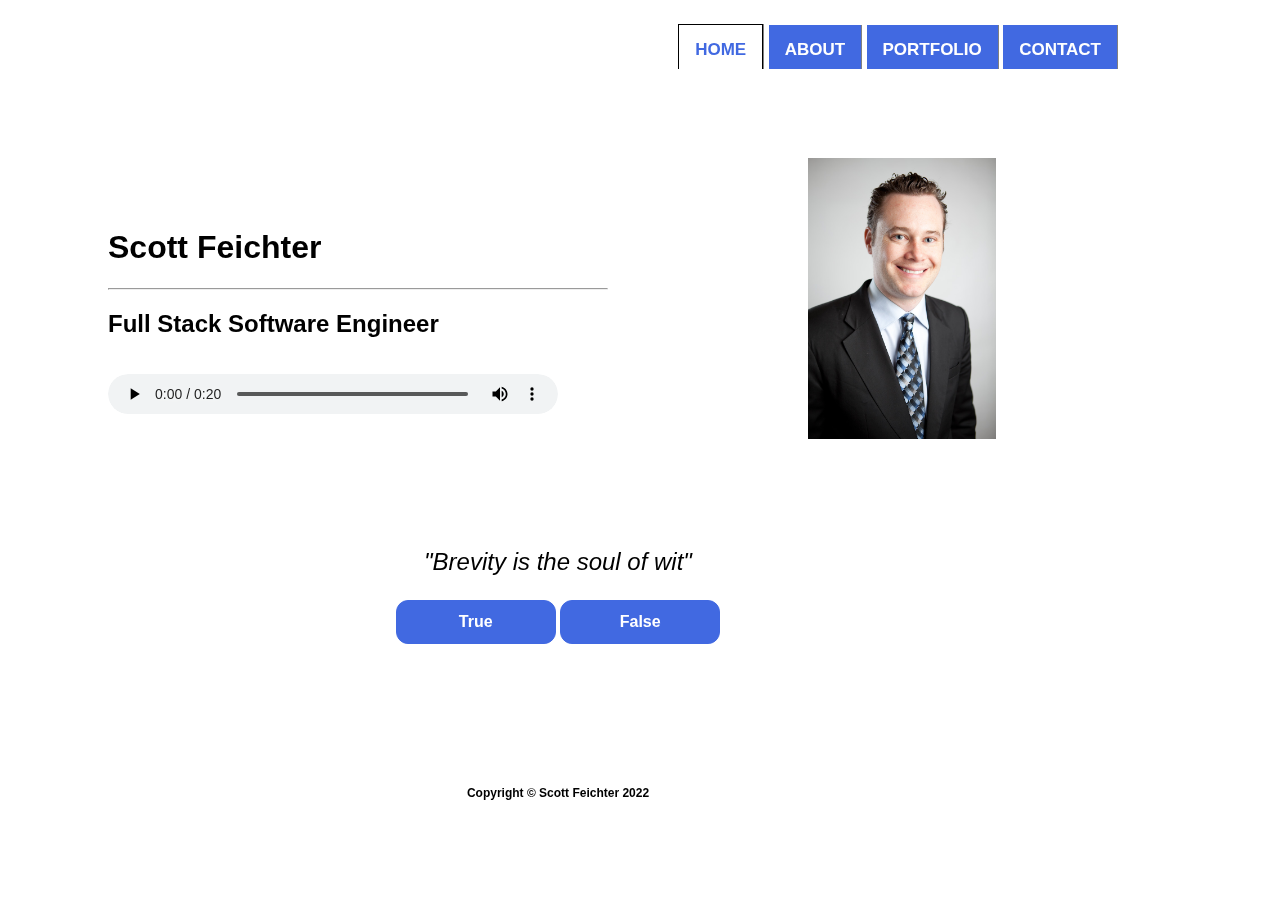
==== docs/index.html @ 49c5148c "refacoring renaming" ====
<!DOCTYPE html>
<html lang="en">
<head>
    <meta charset="UTF-8">
    <meta name="description" content="A website to promote the skills of Scott Feichter">
    <meta name="keywords" content="HTML, CSS, JavaScript, Programming, CPU, Website, Developer, Java, C++, Guitar, Gypsy Jazz, Beatles, Flamenco, San Francisco">
    <meta name="author" content="Scott Feichter">
    <meta name="viewport" content="width=device-width, initial-scale=1.0">
    <meta http-equiv="refresh" content="30">

    <title>Scott Feichter</title>
    <!--  <base href="https://www.scottfeichter.com" target="_blank">-->

    <link rel="stylesheet" href="/docs/_css/home.css">
    <script src="/docs/_js/home.js"></script>
</head>

<!---------------------------------------------------BODY------------------------------------------------------------->
<body>

<video id="flare" autoplay muted>
    <source src="/docs/mp4/bocaFlare2.1.mp4" type="video/mp4">
</video>

<!---------------------------------------------------Container Begin------------------------------------------------------------->
<div class="container">

<!---------------------------------------------------Header------------------------------------------------------------->
<div class="Header">

    <nav>
        <ul>
            <li><a href="index.html" class="active">home</a></li>
            <li><a href="about.html">about</a></li>
            <li><a href="portfolio.html">portfolio</a></li>
            <li><a href="contact.html">contact</a></li>
        </ul>
    </nav>
</div>


<!---------------------------------------------------Welcome------------------------------------------------------------->

    <div class="Welcome">
        <h1>Scott Feichter</h1>
        <hr id="splash_line">
        <h2>Full Stack Software Engineer</h2>
        <audio id="audio" controls>
            <source src="/docs/mp3/greeting3.mp3" type="audio/mpeg">
            Your browser does not support the audio element.
        </audio>
    </div>

<!---------------------------------------------------Photo------------------------------------------------------------->

    <div class="Photo">
        <img id="headshot" src="/docs/jpg/head%20shot%20scott_f002.jpg">
    </div>

<!---------------------------------------------------Brevity------------------------------------------------------------->

    <div class="Brevity">
        <p id="brevity">"Brevity is the soul of wit"</p>
        <button id="button_splash_agree" class="button">True</button>
        <button id="button_splash_disagree" class="button">False</button>
    </div>


<!---------------------------------------------------Footer------------------------------------------------------------->
    <div class="Footer">
        <h3 id="copyright">Copyright &copy; Scott Feichter 2022</h3>
    </div>

<!---------------------------------------------------Container End------------------------------------------------------------->
</div>

</body>
</html>
---- docs/_css/home.css ----
body {
    font-family: Georgia, Verdana, sans-serif ;
}

video {
    position: fixed;
    top: 50%;
    left: 50%;
    transform: translate(-50%, -50%);
    z-index: -100;
}
/*---------------------------------------------.container--------------------------------------------------------*/

.container {  display: grid;
    gap: 0px 0px;
    grid-auto-flow: row;
    grid-template-columns: 100px 100px 100px 100px 100px 100px 200px 100px 100px 100px 10px 100px 100px;
    grid-template-rows:
            100px
            50px
            50px
            50px
            181.3px
            50px
            35px
            35.3px
            164.7px
            50px
            0px
            10px;
    grid-template-areas:
    "Header Header Header Header Header Header Header Header Header Header Header . . "
    ". . . . . . . . . . . . ."
    ". . . . . . . Photo Photo Photo  . . ."
    ". Welcome Welcome Welcome Welcome Welcome . Photo Photo Photo   . . ."
    ". Welcome Welcome Welcome Welcome Welcome . Photo Photo Photo   . . ."
    ". Welcome Welcome Welcome Welcome Welcome . . . . . . ."
    ". . . . . . . . . . . . ."
    ". Brevity Brevity Brevity Brevity Brevity Brevity Brevity Brevity . . . ."
    ". Brevity Brevity Brevity Brevity Brevity Brevity Brevity Brevity . . . ."
    ". . . . . . . . . . . . ."
    "Footer Footer Footer Footer Footer Footer Footer Footer Footer Footer . . . ";
}

/*.container > div {border: darkred dotted 4px}*/

/*---------------------------------------------Header--------------------------------------------------------*/
.Header { grid-area: Header; }

nav {
    /*border-top: solid black 1px;*/
    /*border-bottom: solid black 1px;*/
    margin: 1rem auto;
}

nav ul {
    list-style-type: none;
    margin: 0;
    padding: 0;
    text-align: right;

}

nav li {
    display: inline-block;
    border-right: solid grey 1px;

}

nav a {
    display: block;
    text-decoration: none;
    font-size: 1.5rem;
    font-weight: bold;
    font-variant: small-caps;
    background-color: royalblue;
    color: white;
    padding: 0.5rem 1rem;
}

/*nav a:link {*/
/*    background-color: royalblue;*/
/*    color: white;*/

/*}*/

nav a:focus {
    background-color: white;
    color: royalblue;
}

nav a:hover {
    background-color: black;
    color: white;
}

.active {
    background-color: transparent;
    color: royalblue;
    border-right: solid black 1px;
    border-left: solid black 1px;
    border-top: solid black 1px;
}

/*
5 Link States (must be in this order)

:link = before visited
:visited = after visited
:focus = when selected
:hover = on mouse hover
:active = after clicked before loaded

 */


/*---------------------------------------------Welcome--------------------------------------------------------*/
.Welcome { grid-area: Welcome;}

#splash_line {
}

#audio {
    color: royalblue;
    /*background-color: royalblue;*/
    width: 450px;
    height: 40px;
    /*border: solid royalblue 1px;*/
    border-radius: 50px;
    margin-top: 16px;
}

/*---------------------------------------------Photo--------------------------------------------------------*/
.Photo { grid-area: Photo; }

#headshot {
    max-width: 100%;
    max-height: 100%;
}


/*---------------------------------------------Brevity--------------------------------------------------------*/
.Brevity {
    grid-area: Brevity;
    text-align: center;
}

#brevity {
    font-style: italic;
    font-size: 24px;
    text-align: center;
}

.button {
    background-color: royalblue;
    font-size: 16px;
    font-weight: bold;
    color: white;
    padding: 12px 28px;
    border-radius: 12px;
    border: 1px solid royalblue;
    width: 160px;
    justify-content: center;
    transition: 0.4s;

}

.button:hover {
    background-color: black;
    color: white;

}

.button:active {
    background-color: white;
    color: royalblue;
    transition: 0.1ms;
}


/*---------------------------------------------Footer--------------------------------------------------------*/
.Footer {
    grid-area: Footer;
    text-align: center;
}

#copyright {
    font-size: 12px;
}
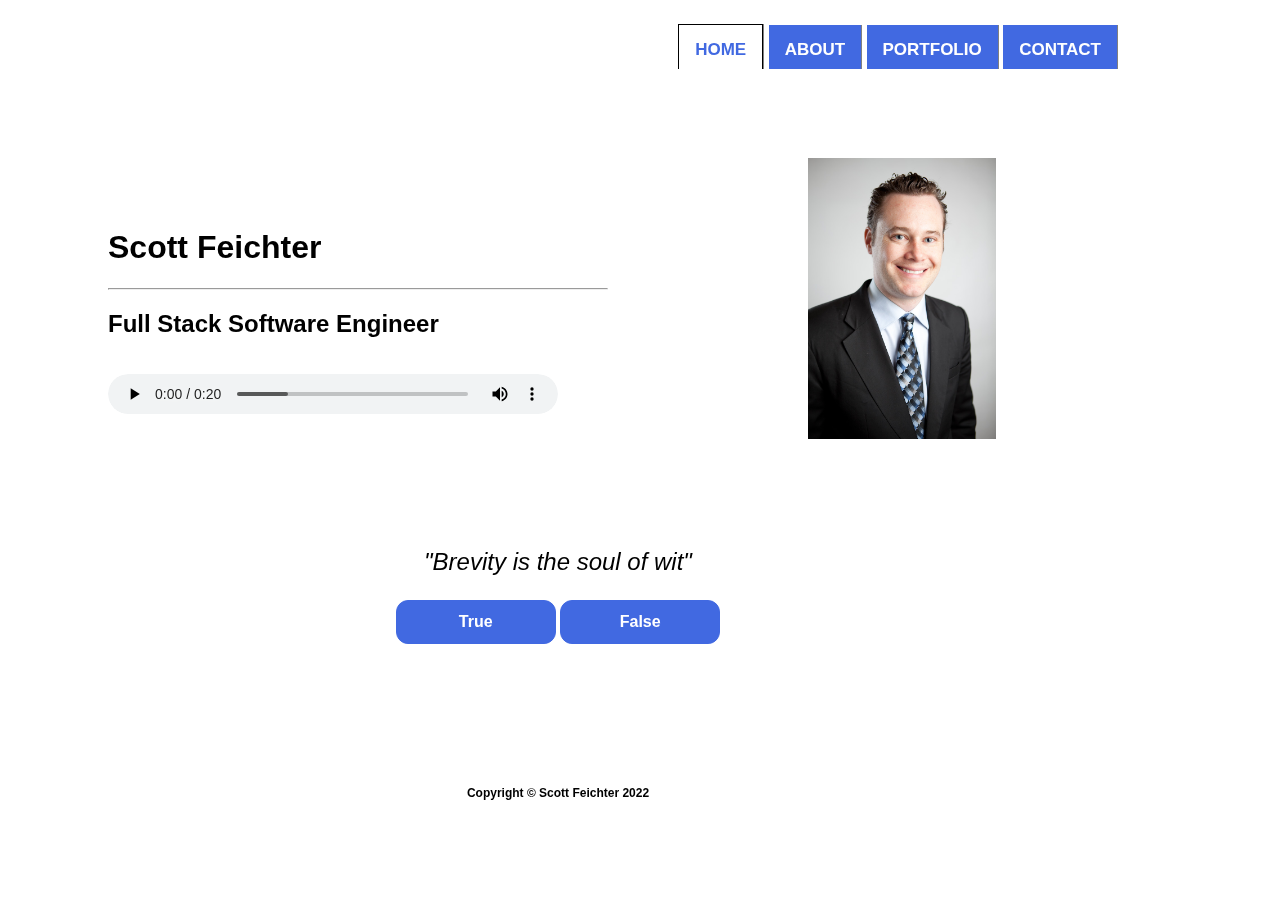
==== commit f0d8f84f: "refactoring renaming" ====
--- a/docs/index.html
+++ b/docs/index.html
@@ -11,7 +11,7 @@
     <title>Scott Feichter</title>
     <!--  <base href="https://www.scottfeichter.com" target="_blank">-->
 
-    <link rel="stylesheet" href="/docs/_css/home.css">
+    <link rel="stylesheet" href="/docs/home.css">
     <script src="/docs/_js/home.js"></script>
 </head>
 
--- a/docs/home.css
+++ b/docs/home.css
@@ -0,0 +1,189 @@
+body {
+    font-family: Georgia, Verdana, sans-serif ;
+}
+
+video {
+    position: fixed;
+    top: 50%;
+    left: 50%;
+    transform: translate(-50%, -50%);
+    z-index: -100;
+}
+/*---------------------------------------------.container--------------------------------------------------------*/
+
+.container {  display: grid;
+    gap: 0px 0px;
+    grid-auto-flow: row;
+    grid-template-columns: 100px 100px 100px 100px 100px 100px 200px 100px 100px 100px 10px 100px 100px;
+    grid-template-rows:
+            100px
+            50px
+            50px
+            50px
+            181.3px
+            50px
+            35px
+            35.3px
+            164.7px
+            50px
+            0px
+            10px;
+    grid-template-areas:
+    "Header Header Header Header Header Header Header Header Header Header Header . . "
+    ". . . . . . . . . . . . ."
+    ". . . . . . . Photo Photo Photo  . . ."
+    ". Welcome Welcome Welcome Welcome Welcome . Photo Photo Photo   . . ."
+    ". Welcome Welcome Welcome Welcome Welcome . Photo Photo Photo   . . ."
+    ". Welcome Welcome Welcome Welcome Welcome . . . . . . ."
+    ". . . . . . . . . . . . ."
+    ". Brevity Brevity Brevity Brevity Brevity Brevity Brevity Brevity . . . ."
+    ". Brevity Brevity Brevity Brevity Brevity Brevity Brevity Brevity . . . ."
+    ". . . . . . . . . . . . ."
+    "Footer Footer Footer Footer Footer Footer Footer Footer Footer Footer . . . ";
+}
+
+/*.container > div {border: darkred dotted 4px}*/
+
+/*---------------------------------------------Header--------------------------------------------------------*/
+.Header { grid-area: Header; }
+
+nav {
+    /*border-top: solid black 1px;*/
+    /*border-bottom: solid black 1px;*/
+    margin: 1rem auto;
+}
+
+nav ul {
+    list-style-type: none;
+    margin: 0;
+    padding: 0;
+    text-align: right;
+
+}
+
+nav li {
+    display: inline-block;
+    border-right: solid grey 1px;
+
+}
+
+nav a {
+    display: block;
+    text-decoration: none;
+    font-size: 1.5rem;
+    font-weight: bold;
+    font-variant: small-caps;
+    background-color: royalblue;
+    color: white;
+    padding: 0.5rem 1rem;
+}
+
+/*nav a:link {*/
+/*    background-color: royalblue;*/
+/*    color: white;*/
+
+/*}*/
+
+nav a:focus {
+    background-color: white;
+    color: royalblue;
+}
+
+nav a:hover {
+    background-color: black;
+    color: white;
+}
+
+.active {
+    background-color: transparent;
+    color: royalblue;
+    border-right: solid black 1px;
+    border-left: solid black 1px;
+    border-top: solid black 1px;
+}
+
+/*
+5 Link States (must be in this order)
+
+:link = before visited
+:visited = after visited
+:focus = when selected
+:hover = on mouse hover
+:active = after clicked before loaded
+
+ */
+
+
+/*---------------------------------------------Welcome--------------------------------------------------------*/
+.Welcome { grid-area: Welcome;}
+
+#splash_line {
+}
+
+#audio {
+    color: royalblue;
+    /*background-color: royalblue;*/
+    width: 450px;
+    height: 40px;
+    /*border: solid royalblue 1px;*/
+    border-radius: 50px;
+    margin-top: 16px;
+}
+
+/*---------------------------------------------Photo--------------------------------------------------------*/
+.Photo { grid-area: Photo; }
+
+#headshot {
+    max-width: 100%;
+    max-height: 100%;
+}
+
+
+/*---------------------------------------------Brevity--------------------------------------------------------*/
+.Brevity {
+    grid-area: Brevity;
+    text-align: center;
+}
+
+#brevity {
+    font-style: italic;
+    font-size: 24px;
+    text-align: center;
+}
+
+.button {
+    background-color: royalblue;
+    font-size: 16px;
+    font-weight: bold;
+    color: white;
+    padding: 12px 28px;
+    border-radius: 12px;
+    border: 1px solid royalblue;
+    width: 160px;
+    justify-content: center;
+    transition: 0.4s;
+
+}
+
+.button:hover {
+    background-color: black;
+    color: white;
+
+}
+
+.button:active {
+    background-color: white;
+    color: royalblue;
+    transition: 0.1ms;
+}
+
+
+/*---------------------------------------------Footer--------------------------------------------------------*/
+.Footer {
+    grid-area: Footer;
+    text-align: center;
+}
+
+#copyright {
+    font-size: 12px;
+}
